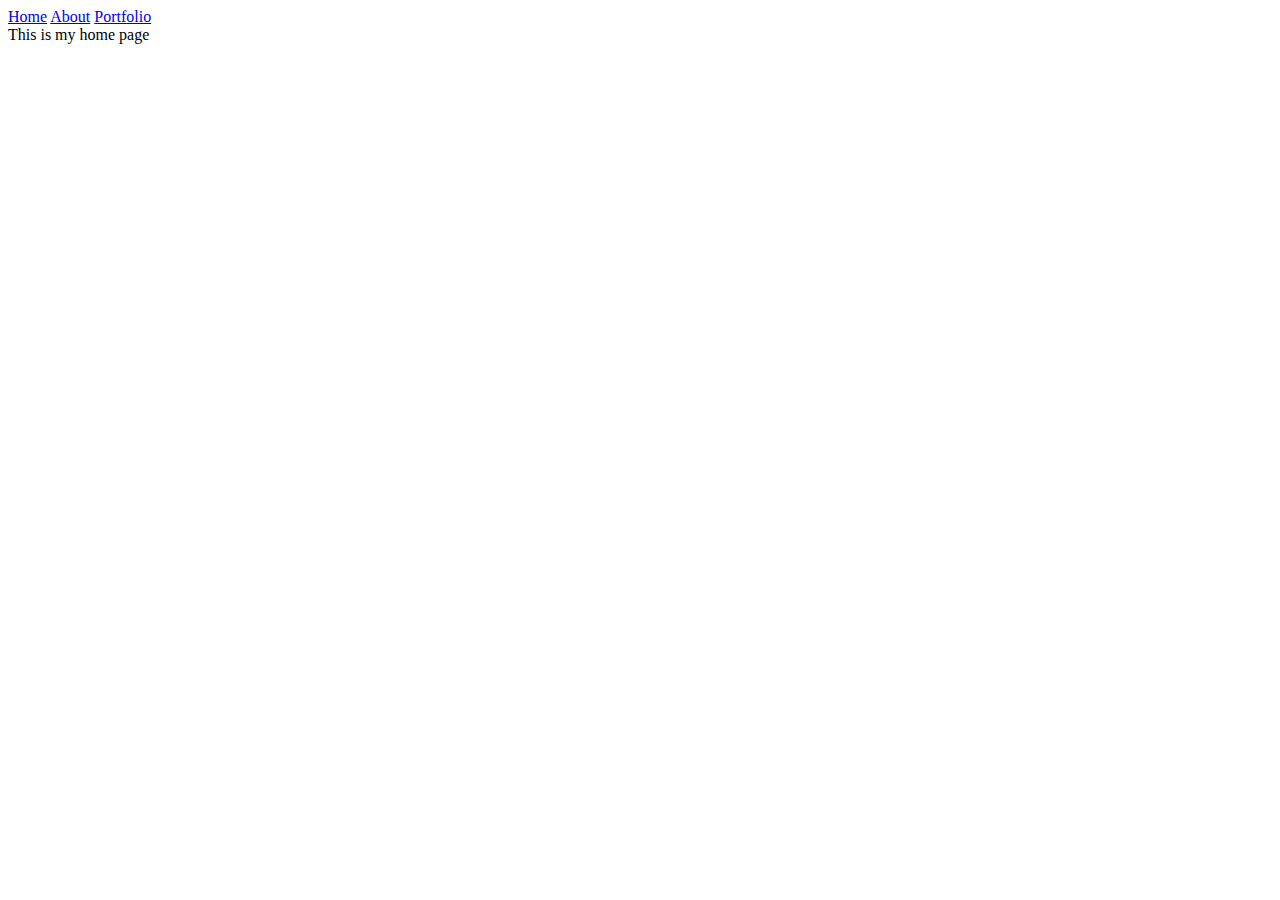
==== index.html @ fc8c6210 "this is round 3" ====
<!DOCTYPE html>
<html lang="en">
  <head>
    <meta charset="UTF-8" />
    <meta name="viewport" content="width=device-width, initial-scale=1.0" />
    <title>Document</title>
  </head>
  <body>
    <nav>
      <a href="index.html">Home</a>
      <a href="about.html">About</a>
      <a href="portfolio.html">Portfolio</a>
    </nav>
    This is my home page
    <script src="javascript.js"></script>
  </body>
</html>
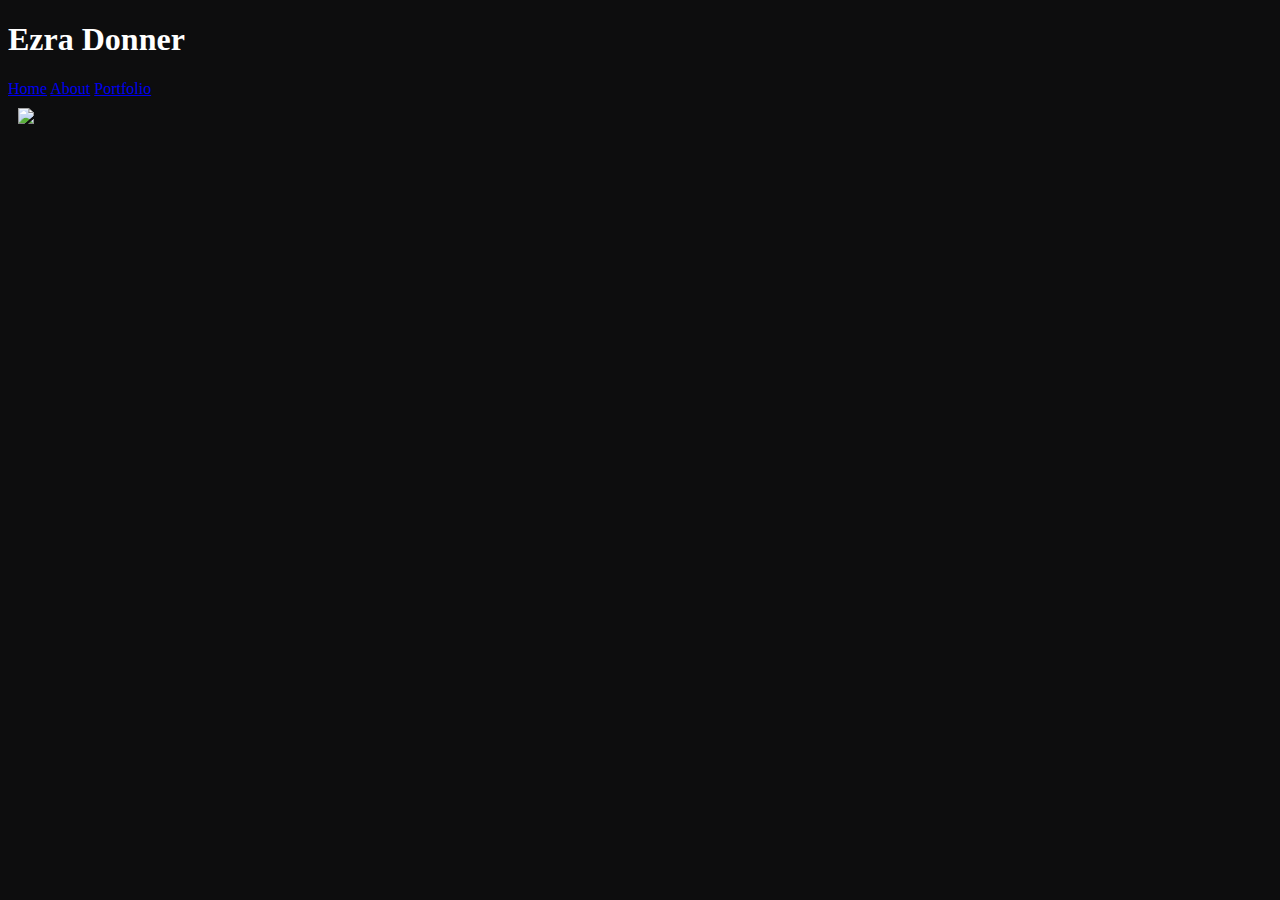
==== commit 2dfa4da9: "Sunday morning" ====
--- a/index.html
+++ b/index.html
@@ -3,14 +3,17 @@
   <head>
     <meta charset="UTF-8" />
     <meta name="viewport" content="width=device-width, initial-scale=1.0" />
-    <title>Document</title>
+    <title>Ezra Donner</title>
   </head>
+  <h1>Ezra Donner</h1>
   <body>
+    <link rel="stylesheet" type="text/css" href="style.css"/>
     <nav>
       <a href="index.html">Home</a>
       <a href="about.html">About</a>
       <a href="portfolio.html">Portfolio</a>
     </nav>
+    <img src="https://ezradonnerpianostudio.com/wp-content/uploads/2016/05/dsc_30811.jpg"
     This is my home page
     <script src="javascript.js"></script>
   </body>
--- a/style.css
+++ b/style.css
@@ -0,0 +1,16 @@
+img {
+  width: 15%;
+  padding: 10px;
+}
+
+body {
+  background-color: rgb(13, 13, 14);
+}
+
+h1 {
+  color: white;
+}
+
+nav {
+  color: white;
+}
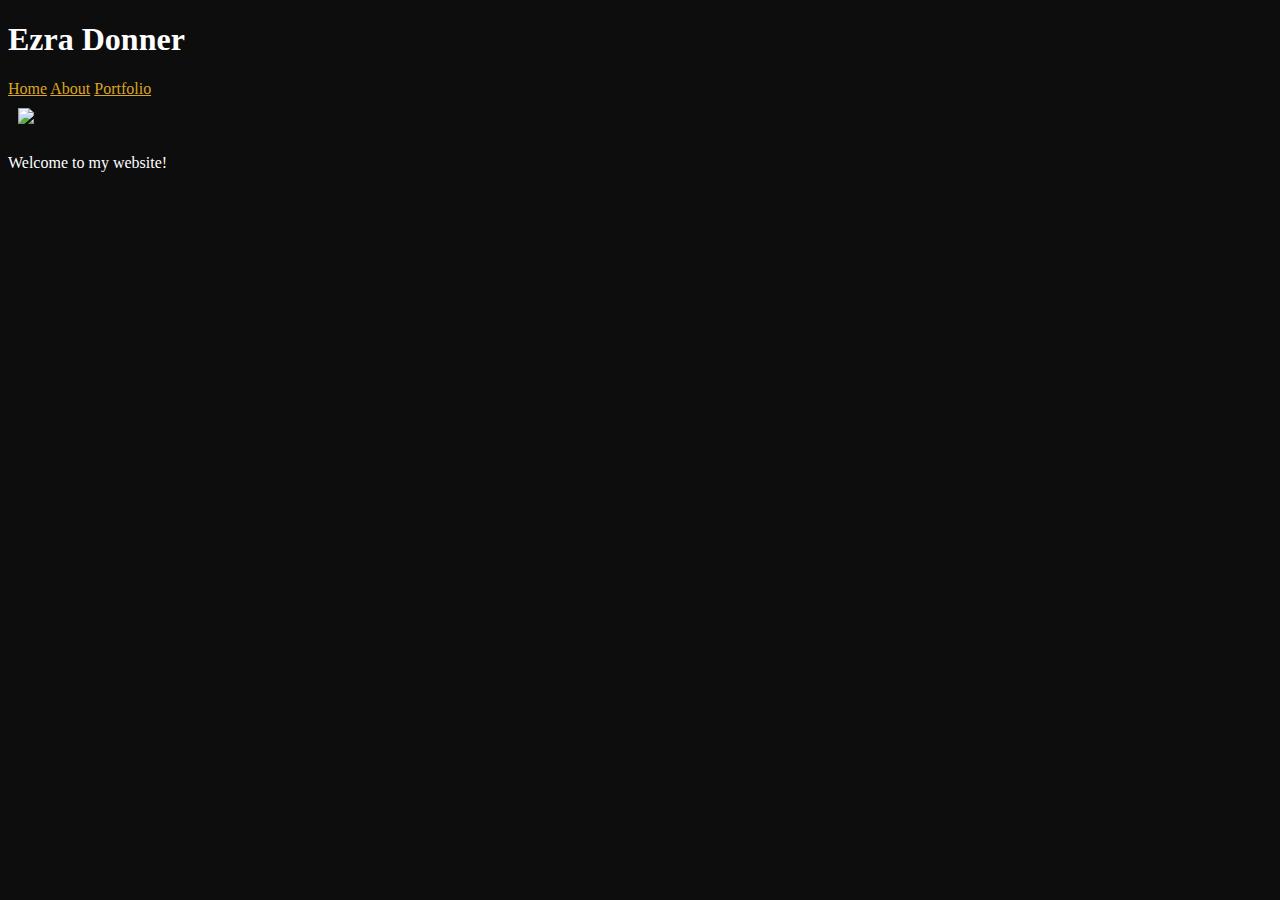
==== commit ab0d4db2: "Tuesday morning" ====
--- a/index.html
+++ b/index.html
@@ -7,14 +7,16 @@
   </head>
   <h1>Ezra Donner</h1>
   <body>
-    <link rel="stylesheet" type="text/css" href="style.css"/>
+    <link rel="stylesheet" type="text/css" href="style.css" />
     <nav>
       <a href="index.html">Home</a>
       <a href="about.html">About</a>
       <a href="portfolio.html">Portfolio</a>
     </nav>
-    <img src="https://ezradonnerpianostudio.com/wp-content/uploads/2016/05/dsc_30811.jpg"
-    This is my home page
+    <img
+      src="https://ezradonnerpianostudio.com/wp-content/uploads/2016/05/dsc_30811.jpg"
+    />
+    <p>Welcome to my website!</p>
     <script src="javascript.js"></script>
   </body>
 </html>
--- a/style.css
+++ b/style.css
@@ -1,16 +1,22 @@
 img {
-  width: 15%;
+  width: 35%;
   padding: 10px;
 }
 
 body {
   background-color: rgb(13, 13, 14);
+  color: white;
+  width: 1000px;
 }
 
 h1 {
   color: white;
 }
 
+a {
+  color: goldenrod;
+}
+
 nav {
   color: white;
 }
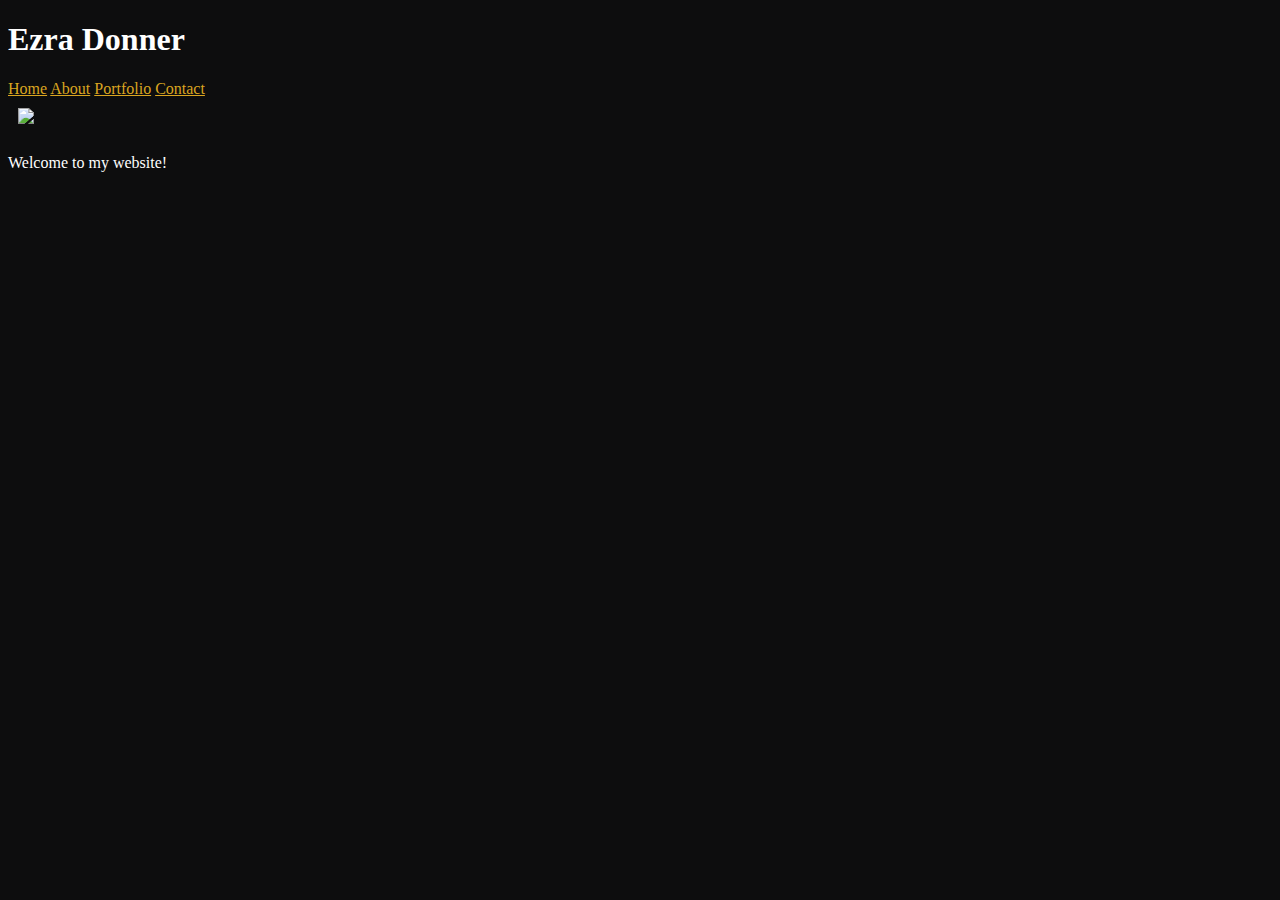
==== commit 0b999837: "Monday night" ====
--- a/index.html
+++ b/index.html
@@ -12,6 +12,7 @@
       <a href="index.html">Home</a>
       <a href="about.html">About</a>
       <a href="portfolio.html">Portfolio</a>
+      <a href="contact.html">Contact</a>
     </nav>
     <img
       src="https://ezradonnerpianostudio.com/wp-content/uploads/2016/05/dsc_30811.jpg"
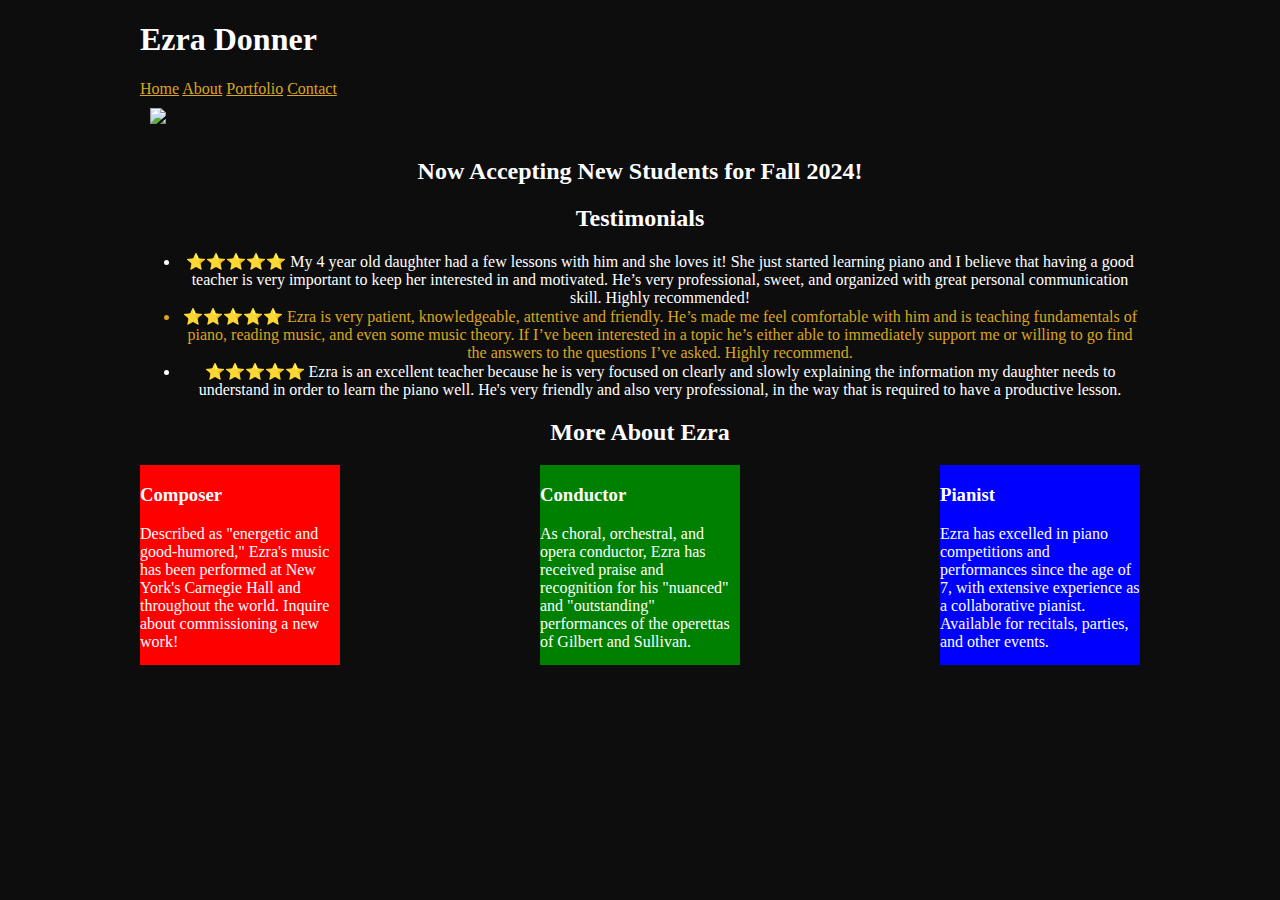
==== commit da9cd460: "Thursday evening" ====
--- a/index.html
+++ b/index.html
@@ -15,9 +15,41 @@
       <a href="contact.html">Contact</a>
     </nav>
     <img
-      src="https://ezradonnerpianostudio.com/wp-content/uploads/2016/05/dsc_30811.jpg"
+      src="https://ezradonnerpianostudio.com/wp-content/uploads/2021/03/45161-a3494-dsc_3056-e1616252887447.jpg"
     />
-    <p>Welcome to my website!</p>
+    <center><h2>Now Accepting New Students for Fall 2024!</h2>
     <script src="javascript.js"></script>
-  </body>
+    <h2>Testimonials</h2>
+    <ul><li>
+      ⭐⭐⭐⭐⭐ My 4 year old daughter had a few lessons with him and she loves
+      it! She just started learning piano and I believe that having a good
+      teacher is very important to keep her interested in and motivated. He’s
+      very professional, sweet, and organized with great personal communication
+      skill. Highly recommended!
+    </li>
+    <li>
+      ⭐⭐⭐⭐⭐ Ezra is very patient, knowledgeable, attentive and friendly.
+      He’s made me feel comfortable with him and is teaching fundamentals of
+      piano, reading music, and even some music theory. If I’ve been interested
+      in a topic he’s either able to immediately support me or willing to go
+      find the answers to the questions I’ve asked. Highly recommend.
+    </li>
+    <li>
+      ⭐⭐⭐⭐⭐ Ezra is an excellent teacher because he is very focused on
+      clearly and slowly explaining the information my daughter needs to
+      understand in order to learn the piano well. He's very friendly and also
+      very professional, in the way that is required to have a productive
+      lesson.
+    </li>
+  </ul>
+<h2>More About Ezra</h2></center>
+  <div class="flexParent">
+    <div class="divFlex red"><h3>Composer</h3>
+    <p>Described as "energetic and good-humored," Ezra's music has been performed at New York's Carnegie Hall and throughout the world. Inquire about commissioning a new work!
+    </p></div>
+    <div class="divFlex green"><h3>Conductor</h3><p>As choral, orchestral, and opera conductor, Ezra has received praise and recognition for his "nuanced" and "outstanding" performances of the operettas of Gilbert and Sullivan.
+    </p></div>
+    <div class="divFlex blue"><h3>Pianist</h3><p>Ezra has excelled in piano competitions and performances since the age of 7, with extensive experience as a collaborative pianist. Available for recitals, parties, and other events.
+    </p></div>  </body>
+
 </html>
--- a/style.css
+++ b/style.css
@@ -1,5 +1,5 @@
 img {
-  width: 35%;
+  width: 100%;
   padding: 10px;
 }
 
@@ -7,16 +7,60 @@
   background-color: rgb(13, 13, 14);
   color: white;
   width: 1000px;
+  margin: 0 auto !important;
+  font-family: "Times New Roman", Times, serif;
+  font-size: 16px;
 }
 
 h1 {
   color: white;
+  font-weight: bold;
 }
 
 a {
-  color: goldenrod;
+  color: goldenrod !important;
 }
 
 nav {
   color: white;
 }
+
+a:hover {
+  background-color: white;
+}
+
+li:nth-child(even) {
+  color: goldenrod;
+}
+
+section {
+  height: 100;
+}
+
+heading {
+  height: calc(100% - 15px);
+}
+
+.flexParent {
+  display: flex;
+  flex-direction: row;
+  flex-wrap: wrap;
+  justify-content: space-between;
+}
+
+.divFlex {
+  height: 200px;
+  width: 200px;
+}
+
+.red {
+  background-color: red;
+}
+
+.green {
+  background-color: green;
+}
+
+.blue {
+  background-color: blue;
+}
